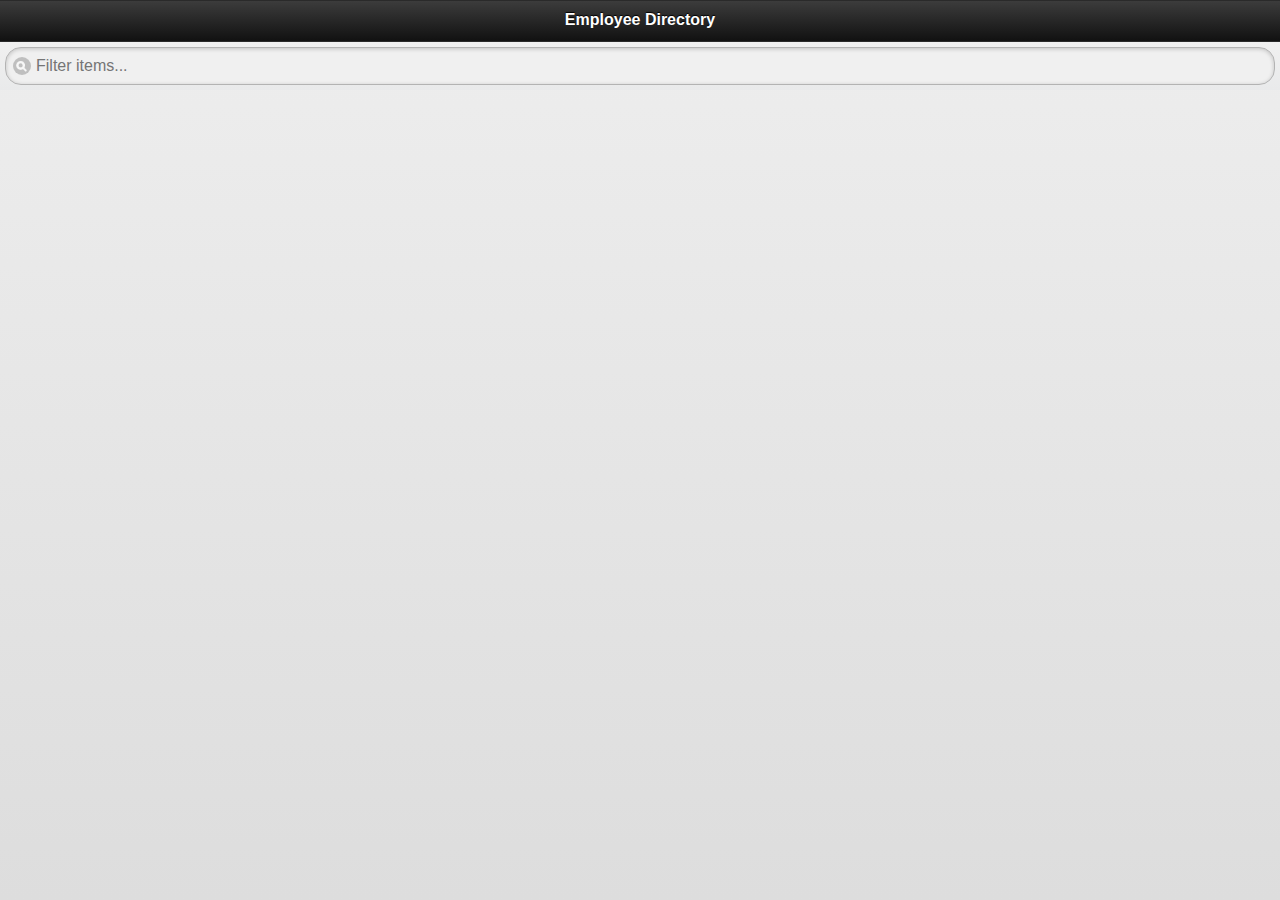
==== www/index.html @ f87860fd "test employee directory" ====
<!DOCTYPE HTML>
<html>
<head>
<title>Employee Directory</title>
<meta name="viewport" content="width=device-width,initial-scale=1"/>
<link rel="stylesheet" href="css/jquery.mobile-1.0rc1.min.css" />
<link rel="stylesheet" href="css/styles.css" />
</head>
    
<body>
        
<div id="employeeListPage" data-role="page" >

	<div data-role="header" data-position="fixed">
		<h1>Employee Directory</h1>
	</div>

	<div data-role="content">
         <ul id="employeeList" data-role="listview" data-filter="true"></ul>
    </div>		

</div>

<script src="js/jquery.js"></script>
<script src="js/jquery.mobile-1.0rc1.min.js"></script>
<script src="js/employeelist.js"></script>
<script src="js/employeedetails.js"></script>
<script src="js/reportlist.js"></script>

</body>

</html>
---- www/css/styles.css ----
#employeePic {
	float: left;
	padding-right: 10px;
	padding-bottom: 16px;
}

#employeeDetails p {
	margin-top: 0px;
	margin-bottom: 8px;
}

#actionList {
	clear: both;
}
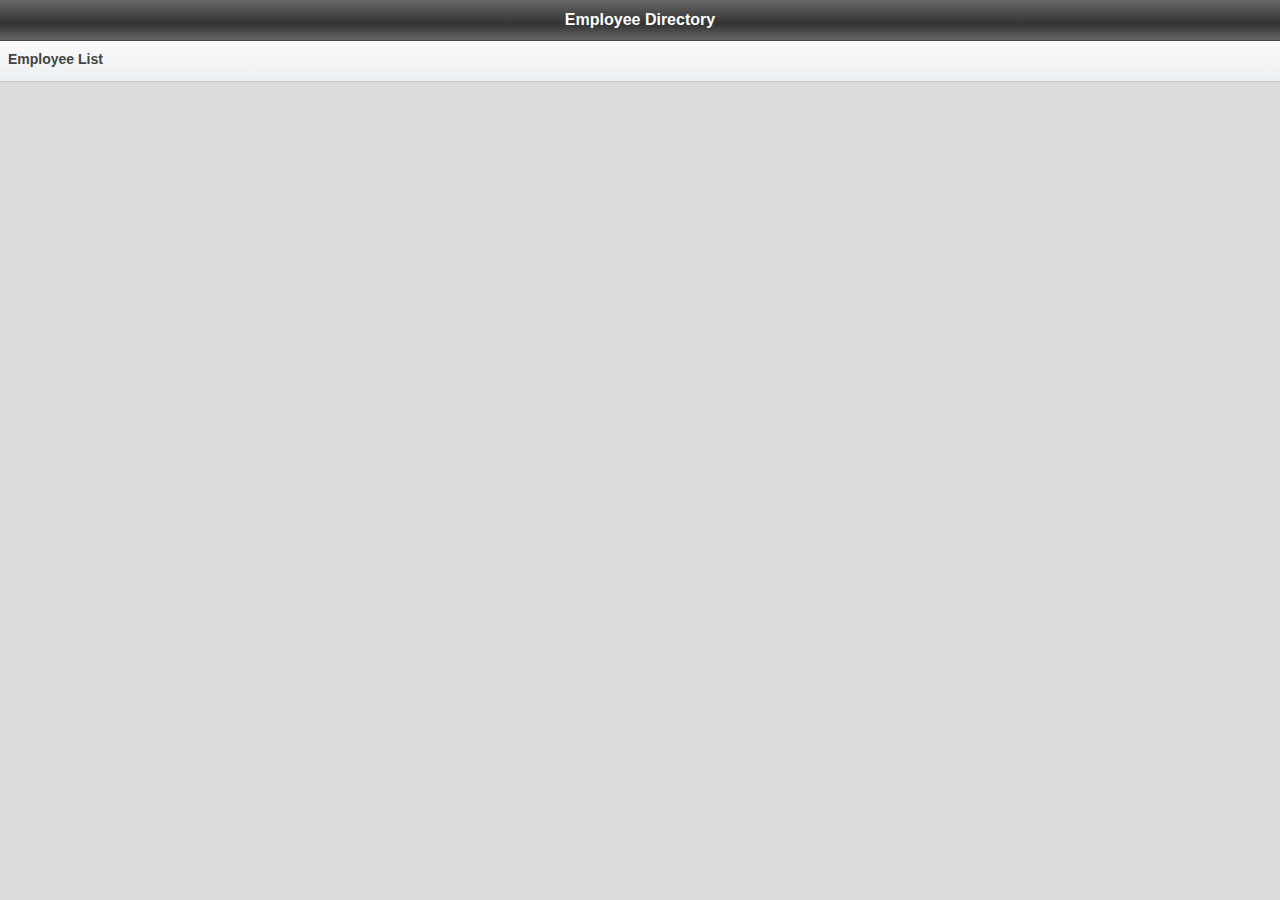
==== commit 4feb4ec0: "2nd test of employee directory" ====
--- a/www/index.html
+++ b/www/index.html
@@ -1,32 +1,31 @@
 <!DOCTYPE HTML>
 <html>
-<head>
-<title>Employee Directory</title>
-<meta name="viewport" content="width=device-width,initial-scale=1"/>
-<link rel="stylesheet" href="css/jquery.mobile-1.0rc1.min.css" />
-<link rel="stylesheet" href="css/styles.css" />
-</head>
-    
-<body>
+    <head>
+        <title>Employee Directory</title>
+        <meta name="viewport" content="width=device-width,initial-scale=1"/>
+        <link rel="stylesheet" href="css/styles.css" />
+    </head>
+
+    <body>
         
-<div id="employeeListPage" data-role="page" >
-
-	<div data-role="header" data-position="fixed">
+	<div id="header" class="header">
 		<h1>Employee Directory</h1>
 	</div>
+	<div id="header2">
+		<h2>Employee List</h2>
+	</div>
+	
+	<div id="wrapper">
+		<ul id="employeeList" class="icon-list"></ul>
+	</div>
 
-	<div data-role="content">
-         <ul id="employeeList" data-role="listview" data-filter="true"></ul>
-    </div>		
+	<div id="busy"/>Loading...</div>
 
-</div>
+	<script src="js/phonegap.js"></script>
+    <script src="js/jquery.js"></script>
+    <script src="js/iscroll.js"></script>
+    <script src="js/employeelist.js"></script>
 
-<script src="js/jquery.js"></script>
-<script src="js/jquery.mobile-1.0rc1.min.js"></script>
-<script src="js/employeelist.js"></script>
-<script src="js/employeedetails.js"></script>
-<script src="js/reportlist.js"></script>
-
-</body>
+    </body>
 
 </html>--- a/www/css/styles.css
+++ b/www/css/styles.css
@@ -1,14 +1,203 @@
-#employeePic {
+*
+{
+font-family:sans-serif;	
+font-size: 14px;
+color: #444444;
+-webkit-tap-highlight-color: rgba(0, 0, 0, 0);
+}
+
+body, 
+html,
+ul
+{
+	padding: 0px;
+	margin: 0px;
+}
+
+body {
+
+	width: : 100%;
+	background: #DCDCDC;
+}
+
+h3 {
+	font-size: 16px;
+}
+
+ul {
+	clear: both;
+	list-style-type: none;
+	background: #FFFFFF;
+}
+
+li {
+	clear: both;
+	padding-top: 4px;
+	padding-bottom: 0px;
+	padding-left: 4px;
+	padding-right: 0px;
+	margin-left: 0px;
+	border-bottom:solid 1px #CCCCCC;
+	display:block;
+}
+
+li .list-icon {
 	float: left;
-	padding-right: 10px;
-	padding-bottom: 16px;
-}
-
-#employeeDetails p {
-	margin-top: 0px;
-	margin-bottom: 8px;
-}
-
-#actionList {
-	clear: both;
-}+	margin-right: 12px;
+	height: 75px; /* TODO: use 100x100 pics instead of scaling */ 
+ }
+
+
+.icon-list li {
+	height: 80px;
+}
+
+.icon-list .line1 {
+	padding-top: 14px;
+}
+
+li a { 
+	text-decoration:none;
+	display: block;
+	margin:0px;
+}
+
+
+li .line1 {
+	font-size: 16px;
+	margin-top:0px;
+	margin-bottom:0px;
+	padding-top:10px;
+	padding-bottom:0px;
+	padding-left: 10px;
+	font-weight: bold;
+}
+
+li .line2 {
+	margin-top:4px;
+	margin-bottom:0px;
+	padding-left: 10px;
+	padding-bottom: 10px;
+	color: #666666;
+}
+
+li .bubble {
+	clear:both;
+	position: absolute;
+	right: 12px;
+    background-color: #ECEFF2;
+    -moz-border-radius: 10px;
+    -webkit-border-radius: 10px;
+    -khtml-border-radius: 10px;
+    border-radius: 10px;
+	font-size:14px;
+	padding-top: 4px;
+	padding-bottom: 4px;
+	padding-left: 8px;
+	padding-right: 8px;
+	margin: 0px;
+	margin-top: -50px;
+	text-align: center;
+}
+
+li .action-icon {
+	position: absolute;
+	right: 12px;
+	margin-top: -50px;
+}
+
+.header {
+	position:  absolute;
+ 	text-align: center;
+ 	background: #666666; /* for non-css3 browsers */
+	background: -webkit-gradient(linear, left top, left bottom, from(#666666), to(#666666), color-stop(.6,#333));
+	color: #FFFFFF;
+	top: 0px; 
+	height: 40px;
+	width: 100%;
+	border-bottom: solid 1px #444444;
+}
+
+.header > h1 {
+	font-size: 16px;
+	font-weight: bold;
+	color: #FFFFFF;
+}
+
+.header > .nav {
+	position: absolute;
+	left: 12px;
+	height:100%;
+	padding-top: 12px;
+	padding-right: 12px;
+	border-right: solid 1px #333333;
+}
+
+.header a { 
+	text-decoration:none;
+	color: #FFFFFF;
+}
+
+#header2 {
+	position: absolute;
+	padding-top: 10px;
+	padding-left: 8px;
+	background: #ECEFF2; /* for non-css3 browsers */
+	background: -webkit-gradient(linear, left top, left bottom, color-stop(0%,#FBFBFB), color-stop(100%,#ECEFF2));
+	color: #000000;
+	font-weight: bold;
+	top: 41px; 
+	height: 30px;
+	left: 0px;
+	right: 0px;
+	border-bottom: solid 1px #C8CBCE;
+	z-index:1;
+}
+
+#header2 > h2 {
+	font-size: 14px;
+	padding:0px;
+	margin:0px;
+}
+
+#wrapper {
+	position: absolute; 
+	top: 82px; 
+	bottom: 0px;
+	width: 100%;
+	overflow: auto;
+} 
+
+#busy {
+	display:none;
+	position: absolute;
+	top: 50%;
+ 	left: 50%;
+	margin-left: -65px;
+	margin-top: -31px;
+	color: #FFFFFF;
+	font-size: 24px;	
+	z-index:6;
+	background-color: #000000;
+	opacity:0.5;
+ 	width:100px;
+	height:32px;
+	padding: 30px;
+	-moz-border-radius: 10px;
+    -webkit-border-radius: 10px;
+    -khtml-border-radius: 10px;
+    border-radius: 10px;
+	
+}
+
+#employeeDetails {
+	padding: 8px;
+	padding-bottom: 0px;
+}
+
+#employeeDetails img {
+	float: left;
+	margin-right: 8px;
+    height: 100px;
+    vertical-align: top;
+}
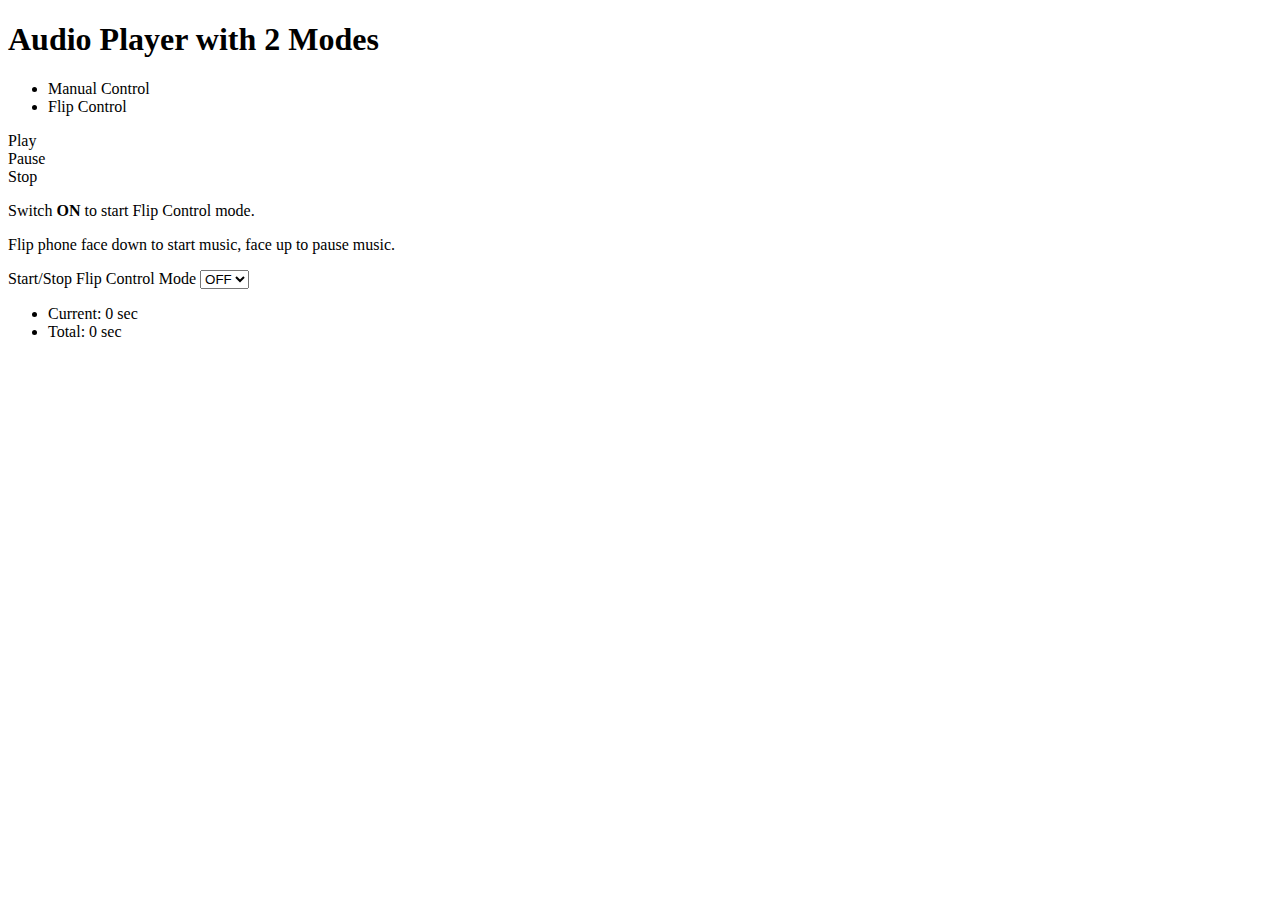
==== commit 0dd9c38f: "test media player" ====
--- a/www/index.html
+++ b/www/index.html
@@ -1,31 +1,58 @@
 <!DOCTYPE HTML>
 <html>
-    <head>
-        <title>Employee Directory</title>
-        <meta name="viewport" content="width=device-width,initial-scale=1"/>
-        <link rel="stylesheet" href="css/styles.css" />
-    </head>
+  <head>
+    <meta name="viewport" content="width=screen.width; user-scalable=no" />
+    <meta http-equiv="Content-type" content="text/html; charset=utf-8">
+    <title>Audio2</title>
+	<script type="text/javascript" charset="utf-8" src="main.js"></script>
+  </head>
+<body>
+ 
+<div data-role="page" data-theme="a" id="page-home">
+	<div data-role="header" data-nobackbtn="true" data-theme="e">
+    <h1>Audio Player with 2 Modes</h1>
+	</div> <!-- /header -->
+	    	
+    <div data-role="navbar" data-theme="c">
+		<ul>
+			<li><a id="nav-manual">Manual Control</a></li>
+			<li><a id="nav-flip">Flip Control</a></li>
+		</ul>
+	</div><!-- /navbar -->		
+	
+	<div data-role="content" id="content-manual" data-theme="a">
+	
+		<div data-role="button" id="playaudio" data-theme="e">Play</div>
+		<div data-role="button" id="pauseaudio" data-theme="e">Pause</div>
+		<div data-role="button" id="stopaudio" data-theme="e">Stop</div>	
+	
+	</div>  <!-- /content-manual -->
+	
+	<div data-role="content" id="content-flip" data-theme="a">
 
-    <body>
-        
-	<div id="header" class="header">
-		<h1>Employee Directory</h1>
-	</div>
-	<div id="header2">
-		<h2>Employee List</h2>
-	</div>
+		<p>Switch <strong>ON</strong> to start Flip Control mode.</p>
+		
+		<p>Flip phone face down to start music, face up to pause music.</p>
+
+		<div data-role="fieldcontain" data-theme="e">
+			<label for="pauseslider" data-theme="e">Start/Stop Flip Control Mode</label> 
+			<select name="pauseslider" id="pauseslider" data-role="slider" data-theme="e">
+				<option value="off" data-theme="e">OFF</option>
+				<option value="on" data-theme="e">ON</option>
+			</select>
+		</div>
+			
+	</div> <!-- /content-flip -->
 	
-	<div id="wrapper">
-		<ul id="employeeList" class="icon-list"></ul>
-	</div>
-
-	<div id="busy"/>Loading...</div>
-
-	<script src="js/phonegap.js"></script>
-    <script src="js/jquery.js"></script>
-    <script src="js/iscroll.js"></script>
-    <script src="js/employeelist.js"></script>
-
-    </body>
-
-</html>+	<div data-role="footer" data-theme="e">
+    <div data-role="navbar">
+		<ul>	
+			<li><a> Current: <span id="audio_position">0 sec</span></a></li>
+			<li><a>Total: <span id=media_dur>0</span> sec</a></li>
+		</ul>	
+	</div><!-- /navbar -->
+	</div> <!-- /footer -->
+	
+</div>  <!-- /page -->
+</body>
+</html>
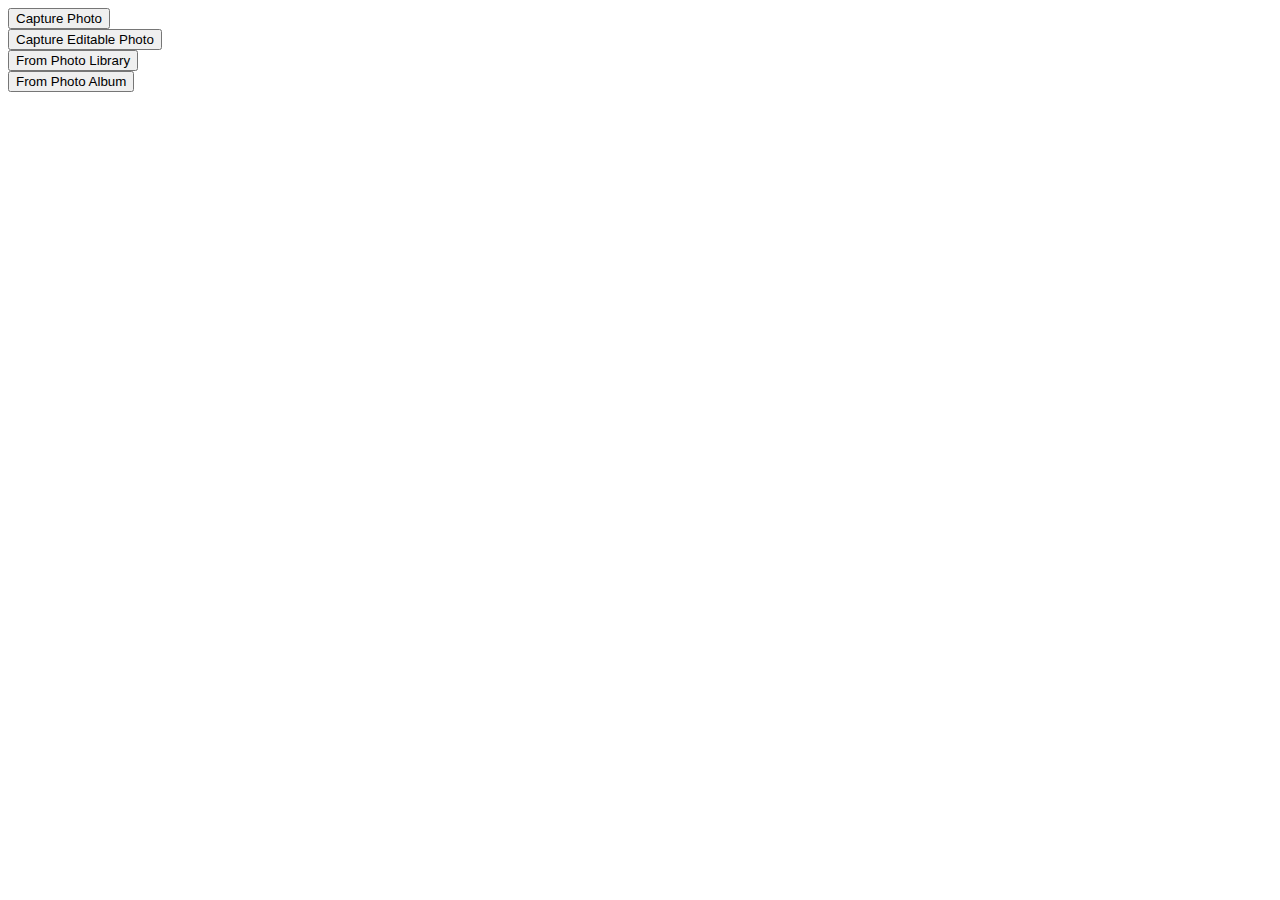
==== commit 5e93ce0b: "test camera" ====
--- a/www/index.html
+++ b/www/index.html
@@ -1,58 +1,104 @@
-<!DOCTYPE HTML>
+<!DOCTYPE html>
 <html>
   <head>
-    <meta name="viewport" content="width=screen.width; user-scalable=no" />
-    <meta http-equiv="Content-type" content="text/html; charset=utf-8">
-    <title>Audio2</title>
-	<script type="text/javascript" charset="utf-8" src="main.js"></script>
+    <title>Capture Photo</title>
+
+    <script type="text/javascript" charset="utf-8" src="cordova.js"></script>
+    <script type="text/javascript" charset="utf-8">
+
+    var pictureSource;   // picture source
+    var destinationType; // sets the format of returned value
+
+    // Wait for device API libraries to load
+    //
+    document.addEventListener("deviceready",onDeviceReady,false);
+
+    // device APIs are available
+    //
+    function onDeviceReady() {
+        pictureSource=navigator.camera.PictureSourceType;
+        destinationType=navigator.camera.DestinationType;
+    }
+
+    // Called when a photo is successfully retrieved
+    //
+    function onPhotoDataSuccess(imageData) {
+      // Uncomment to view the base64-encoded image data
+      // console.log(imageData);
+
+      // Get image handle
+      //
+      var smallImage = document.getElementById('smallImage');
+
+      // Unhide image elements
+      //
+      smallImage.style.display = 'block';
+
+      // Show the captured photo
+      // The inline CSS rules are used to resize the image
+      //
+      smallImage.src = "data:image/jpeg;base64," + imageData;
+    }
+
+    // Called when a photo is successfully retrieved
+    //
+    function onPhotoURISuccess(imageURI) {
+      // Uncomment to view the image file URI
+      // console.log(imageURI);
+
+      // Get image handle
+      //
+      var largeImage = document.getElementById('largeImage');
+
+      // Unhide image elements
+      //
+      largeImage.style.display = 'block';
+
+      // Show the captured photo
+      // The inline CSS rules are used to resize the image
+      //
+      largeImage.src = imageURI;
+    }
+
+    // A button will call this function
+    //
+    function capturePhoto() {
+      // Take picture using device camera and retrieve image as base64-encoded string
+      navigator.camera.getPicture(onPhotoDataSuccess, onFail, { quality: 50,
+        destinationType: destinationType.DATA_URL });
+    }
+
+    // A button will call this function
+    //
+    function capturePhotoEdit() {
+      // Take picture using device camera, allow edit, and retrieve image as base64-encoded string
+      navigator.camera.getPicture(onPhotoDataSuccess, onFail, { quality: 20, allowEdit: true,
+        destinationType: destinationType.DATA_URL });
+    }
+
+    // A button will call this function
+    //
+    function getPhoto(source) {
+      // Retrieve image file location from specified source
+      navigator.camera.getPicture(onPhotoURISuccess, onFail, { quality: 50,
+        destinationType: destinationType.FILE_URI,
+        sourceType: source });
+    }
+
+    // Called if something bad happens.
+    //
+    function onFail(message) {
+      alert('Failed because: ' + message);
+    }
+
+    </script>
   </head>
-<body>
- 
-<div data-role="page" data-theme="a" id="page-home">
-	<div data-role="header" data-nobackbtn="true" data-theme="e">
-    <h1>Audio Player with 2 Modes</h1>
-	</div> <!-- /header -->
-	    	
-    <div data-role="navbar" data-theme="c">
-		<ul>
-			<li><a id="nav-manual">Manual Control</a></li>
-			<li><a id="nav-flip">Flip Control</a></li>
-		</ul>
-	</div><!-- /navbar -->		
-	
-	<div data-role="content" id="content-manual" data-theme="a">
-	
-		<div data-role="button" id="playaudio" data-theme="e">Play</div>
-		<div data-role="button" id="pauseaudio" data-theme="e">Pause</div>
-		<div data-role="button" id="stopaudio" data-theme="e">Stop</div>	
-	
-	</div>  <!-- /content-manual -->
-	
-	<div data-role="content" id="content-flip" data-theme="a">
-
-		<p>Switch <strong>ON</strong> to start Flip Control mode.</p>
-		
-		<p>Flip phone face down to start music, face up to pause music.</p>
-
-		<div data-role="fieldcontain" data-theme="e">
-			<label for="pauseslider" data-theme="e">Start/Stop Flip Control Mode</label> 
-			<select name="pauseslider" id="pauseslider" data-role="slider" data-theme="e">
-				<option value="off" data-theme="e">OFF</option>
-				<option value="on" data-theme="e">ON</option>
-			</select>
-		</div>
-			
-	</div> <!-- /content-flip -->
-	
-	<div data-role="footer" data-theme="e">
-    <div data-role="navbar">
-		<ul>	
-			<li><a> Current: <span id="audio_position">0 sec</span></a></li>
-			<li><a>Total: <span id=media_dur>0</span> sec</a></li>
-		</ul>	
-	</div><!-- /navbar -->
-	</div> <!-- /footer -->
-	
-</div>  <!-- /page -->
-</body>
-</html>
+  <body>
+    <button onclick="capturePhoto();">Capture Photo</button> <br>
+    <button onclick="capturePhotoEdit();">Capture Editable Photo</button> <br>
+    <button onclick="getPhoto(pictureSource.PHOTOLIBRARY);">From Photo Library</button><br>
+    <button onclick="getPhoto(pictureSource.SAVEDPHOTOALBUM);">From Photo Album</button><br>
+    <img style="display:none;width:60px;height:60px;" id="smallImage" src="" />
+    <img style="display:none;" id="largeImage" src="" />
+  </body>
+</html>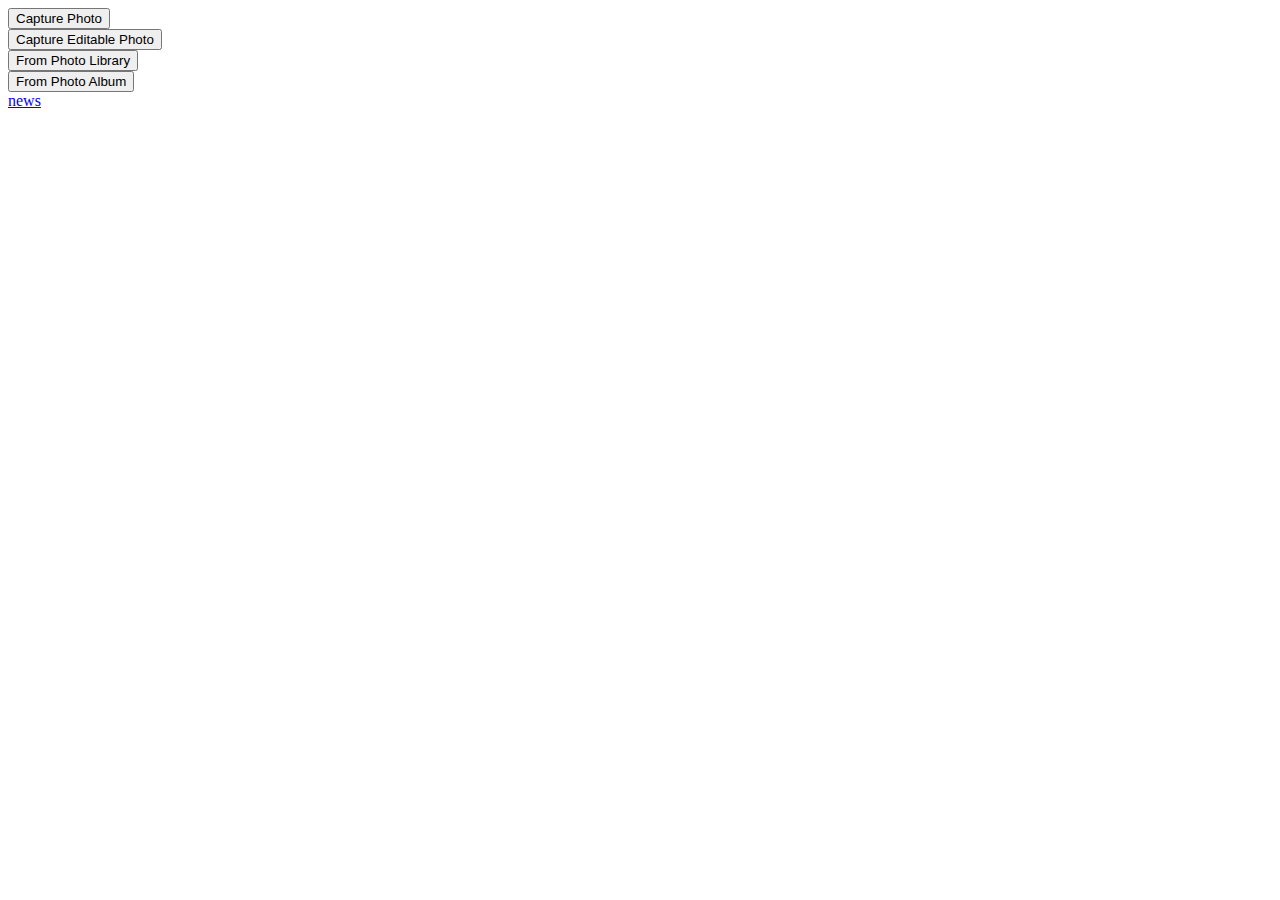
==== commit cf98d50e: "news test 2" ====
--- a/www/index.html
+++ b/www/index.html
@@ -100,5 +100,8 @@
     <button onclick="getPhoto(pictureSource.SAVEDPHOTOALBUM);">From Photo Album</button><br>
     <img style="display:none;width:60px;height:60px;" id="smallImage" src="" />
     <img style="display:none;" id="largeImage" src="" />
+  
+    <a href='news.htm'>news</a>
+
   </body>
 </html>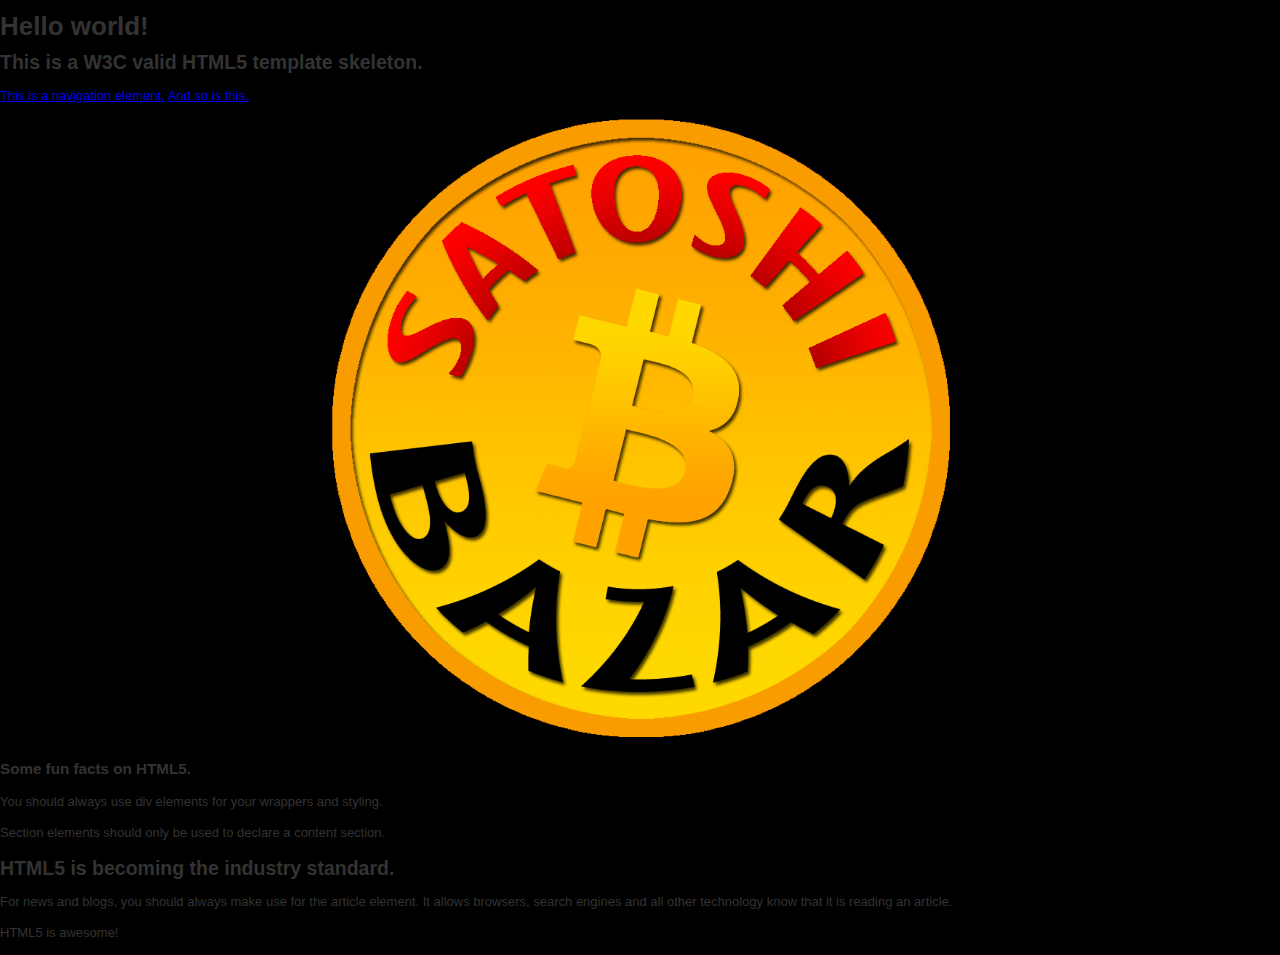
==== commit 3fc29f50: "test slide" ====
--- a/www/index.html
+++ b/www/index.html
@@ -1,107 +1,50 @@
+
 <!DOCTYPE html>
-<html>
-  <head>
-    <title>Capture Photo</title>
+<!--[if lt IE 7]> <html class="no-js lt-ie9 lt-ie8 lt-ie7"> <![endif]-->
+<!--[if IE 7]> <html class="no-js lt-ie9 lt-ie8"> <![endif]-->
+<!--[if IE 8]> <html class="no-js lt-ie9"> <![endif]-->
+<!--[if gt IE 8]><!--> <html class="no-js"> <!--<![endif]-->
+    <head>
+        <meta charset="utf-8">
+        <meta http-equiv="X-UA-Compatible" content="IE=edge,chrome=1">
+        <link rel="stylesheet" href="style.css">
+        <!--<link rel="stylesheet" href="css/bootstrap.min.css" />-->
+        <!--<link rel="stylesheet" href="css/bootstrap-responsive.min.css" />-->
+        <title></title>
+        <meta name="description" content="">
+    </head>
+    <body>
+		<header>
+			<h1>Hello world!</h1>
+			<h2>This is a W3C valid HTML5 template skeleton.</h2>
+			
+			<nav>
+				<a href="#">This is a navigation element.</a>
+				<a href="#">And so is this.</a>
+			</nav>
+		</header>
+		
+		<div class="wrapper">
+			<section id="logo">
+				<a href='New_York.htm'><img class="logo" src='logo_satoshi_bazar.png'></a>
+			</section>			
 
-    <script type="text/javascript" charset="utf-8" src="cordova.js"></script>
-    <script type="text/javascript" charset="utf-8">
-
-    var pictureSource;   // picture source
-    var destinationType; // sets the format of returned value
-
-    // Wait for device API libraries to load
-    //
-    document.addEventListener("deviceready",onDeviceReady,false);
-
-    // device APIs are available
-    //
-    function onDeviceReady() {
-        pictureSource=navigator.camera.PictureSourceType;
-        destinationType=navigator.camera.DestinationType;
-    }
-
-    // Called when a photo is successfully retrieved
-    //
-    function onPhotoDataSuccess(imageData) {
-      // Uncomment to view the base64-encoded image data
-      // console.log(imageData);
-
-      // Get image handle
-      //
-      var smallImage = document.getElementById('smallImage');
-
-      // Unhide image elements
-      //
-      smallImage.style.display = 'block';
-
-      // Show the captured photo
-      // The inline CSS rules are used to resize the image
-      //
-      smallImage.src = "data:image/jpeg;base64," + imageData;
-    }
-
-    // Called when a photo is successfully retrieved
-    //
-    function onPhotoURISuccess(imageURI) {
-      // Uncomment to view the image file URI
-      // console.log(imageURI);
-
-      // Get image handle
-      //
-      var largeImage = document.getElementById('largeImage');
-
-      // Unhide image elements
-      //
-      largeImage.style.display = 'block';
-
-      // Show the captured photo
-      // The inline CSS rules are used to resize the image
-      //
-      largeImage.src = imageURI;
-    }
-
-    // A button will call this function
-    //
-    function capturePhoto() {
-      // Take picture using device camera and retrieve image as base64-encoded string
-      navigator.camera.getPicture(onPhotoDataSuccess, onFail, { quality: 50,
-        destinationType: destinationType.DATA_URL });
-    }
-
-    // A button will call this function
-    //
-    function capturePhotoEdit() {
-      // Take picture using device camera, allow edit, and retrieve image as base64-encoded string
-      navigator.camera.getPicture(onPhotoDataSuccess, onFail, { quality: 20, allowEdit: true,
-        destinationType: destinationType.DATA_URL });
-    }
-
-    // A button will call this function
-    //
-    function getPhoto(source) {
-      // Retrieve image file location from specified source
-      navigator.camera.getPicture(onPhotoURISuccess, onFail, { quality: 50,
-        destinationType: destinationType.FILE_URI,
-        sourceType: source });
-    }
-
-    // Called if something bad happens.
-    //
-    function onFail(message) {
-      alert('Failed because: ' + message);
-    }
-
-    </script>
-  </head>
-  <body>
-    <button onclick="capturePhoto();">Capture Photo</button> <br>
-    <button onclick="capturePhotoEdit();">Capture Editable Photo</button> <br>
-    <button onclick="getPhoto(pictureSource.PHOTOLIBRARY);">From Photo Library</button><br>
-    <button onclick="getPhoto(pictureSource.SAVEDPHOTOALBUM);">From Photo Album</button><br>
-    <img style="display:none;width:60px;height:60px;" id="smallImage" src="" />
-    <img style="display:none;" id="largeImage" src="" />
-  
-    <a href='news.htm'>news</a>
-
-  </body>
+			<section id="about-the-template">
+				<h3>Some fun facts on HTML5.</h3>
+				<p>You should always use div elements for your wrappers and styling.</p>
+				<p>Section elements should only be used to declare a content section.</p>
+			</section>
+			<section id="news">
+				<article id="html5-is-the-new-norm">
+					<h2>HTML5 is becoming the industry standard.</h2>
+					<p>For news and blogs, you should always make use for the article element. It allows browsers, search engines and all other technology know that it is reading an article.</p>
+				</article>
+			</section>
+		</div>
+		
+		<footer>
+			<p>HTML5 is awesome!</p>
+		</footer>
+		
+    </body>
 </html>--- a/www/style.css
+++ b/www/style.css
@@ -0,0 +1,2 @@
+body{margin:0;font-family:"Helvetica Neue",Helvetica,Arial,sans-serif;font-size:13px;line-height:18px;color:#333333;background-color:#000000;}
+img.logo{max-width:50%;height:auto;border:0;display: block;margin-left: auto; margin-right: auto;-ms-interpolation-mode:bicubic;}
